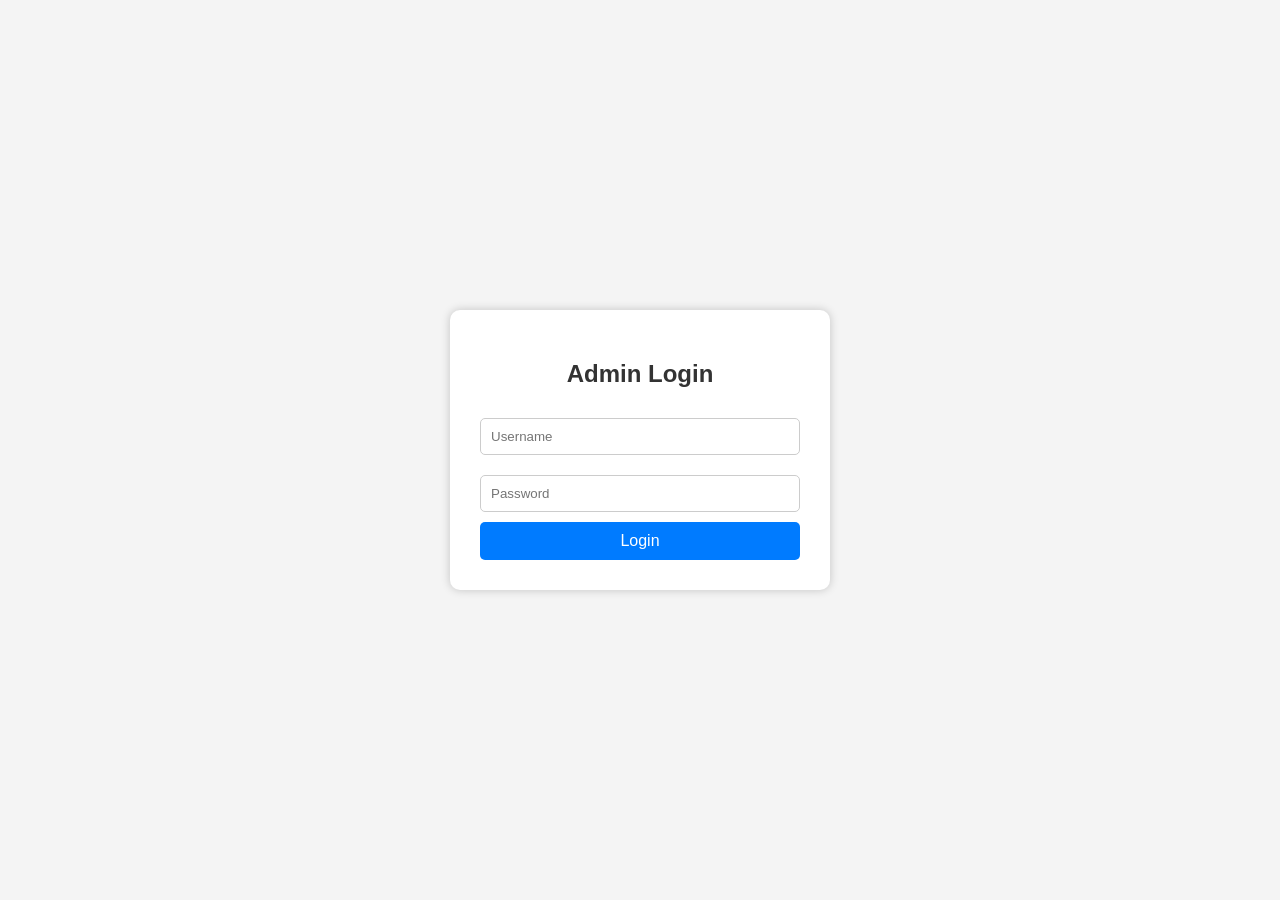
==== admin.html @ ab7b98fc "Create admin.html" ====
<!DOCTYPE html>
<html lang="en">
<head>
    <meta charset="UTF-8">
    <meta name="viewport" content="width=device-width, initial-scale=1.0">
    <title>Jayf Store Admin Login</title>
    <style>
        body{
            margin:0;
            font-family:Arial,sans-serif;
            background:#f4f4f4;
            display:flex;
            justify-content:center;
            align-items:center;
            height:100vh;
        }
        .login-box{
            background:#fff;
            padding:30px;
            border-radius:10px;
            box-shadow:0 0 10px rgba(0,0,0,.2);
            width:320px;
        }
        h2{
            text-align:center;
            color:#333;
        }
        input{
            width:100%;
            padding:10px;
            margin:10px 0;
            border:1px solid #ccc;
            border-radius:5px;
            box-sizing:border-box;
        }
        button{
            width:100%;
            padding:10px;
            background:#007bff;
            color:white;
            border:none;
            border-radius:5px;
            cursor:pointer;
            font-size:16px;
        }
        button:hover{
            background:#0056b3;
        }
    </style>
</head>
<body>

<div class="login-box">
    <h2>Admin Login</h2>
    <input type="text" placeholder="Username">
    <input type="password" placeholder="Password">
    <button>Login</button>
</div>

</body>
</html>
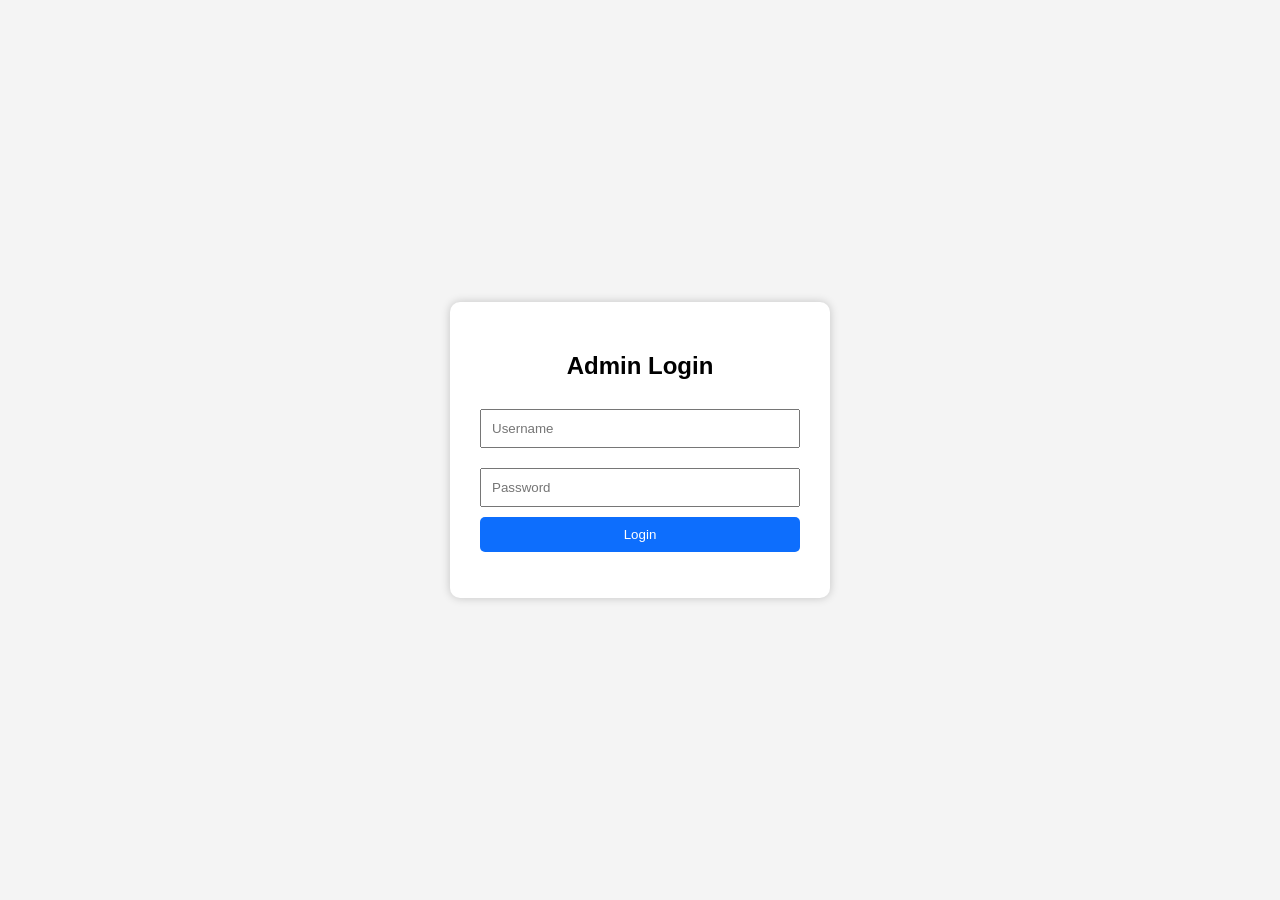
==== commit 1ea2b6bf: "Update admin.html" ====
--- a/admin.html
+++ b/admin.html
@@ -1,61 +1,79 @@
 <!DOCTYPE html>
 <html lang="en">
 <head>
-    <meta charset="UTF-8">
-    <meta name="viewport" content="width=device-width, initial-scale=1.0">
-    <title>Jayf Store Admin Login</title>
-    <style>
-        body{
-            margin:0;
-            font-family:Arial,sans-serif;
-            background:#f4f4f4;
-            display:flex;
-            justify-content:center;
-            align-items:center;
-            height:100vh;
-        }
-        .login-box{
-            background:#fff;
-            padding:30px;
-            border-radius:10px;
-            box-shadow:0 0 10px rgba(0,0,0,.2);
-            width:320px;
-        }
-        h2{
-            text-align:center;
-            color:#333;
-        }
-        input{
-            width:100%;
-            padding:10px;
-            margin:10px 0;
-            border:1px solid #ccc;
-            border-radius:5px;
-            box-sizing:border-box;
-        }
-        button{
-            width:100%;
-            padding:10px;
-            background:#007bff;
-            color:white;
-            border:none;
-            border-radius:5px;
-            cursor:pointer;
-            font-size:16px;
-        }
-        button:hover{
-            background:#0056b3;
-        }
-    </style>
+<meta charset="UTF-8">
+<meta name="viewport" content="width=device-width, initial-scale=1.0">
+<title>Jayf Store Admin Login</title>
+
+<style>
+body{
+    margin:0;
+    font-family:Arial,sans-serif;
+    background:#f4f4f4;
+    display:flex;
+    justify-content:center;
+    align-items:center;
+    height:100vh;
+}
+.login-box{
+    background:#fff;
+    padding:30px;
+    border-radius:10px;
+    box-shadow:0 0 10px rgba(0,0,0,.2);
+    width:320px;
+}
+h2{text-align:center;}
+input{
+    width:100%;
+    padding:10px;
+    margin:10px 0;
+    box-sizing:border-box;
+}
+button{
+    width:100%;
+    padding:10px;
+    background:#0d6efd;
+    color:white;
+    border:none;
+    border-radius:5px;
+    cursor:pointer;
+}
+#error{
+    color:red;
+    text-align:center;
+    margin-top:10px;
+}
+</style>
 </head>
 <body>
 
 <div class="login-box">
-    <h2>Admin Login</h2>
-    <input type="text" placeholder="Username">
-    <input type="password" placeholder="Password">
-    <button>Login</button>
+<h2>Admin Login</h2>
+
+<input type="text" id="username" placeholder="Username">
+
+<input type="password" id="password" placeholder="Password">
+
+<button onclick="login()">Login</button>
+
+<p id="error"></p>
+
 </div>
+
+<script>
+function login(){
+
+let username=document.getElementById("username").value;
+let password=document.getElementById("password").value;
+
+if(username==="admin" && password==="jayf123"){
+window.location.href="dashboard.html";
+}else{
+document.getElementById("error").innerHTML="Incorrect username or password!";
+}
+
+}
+</script>
 
 </body>
 </html>
